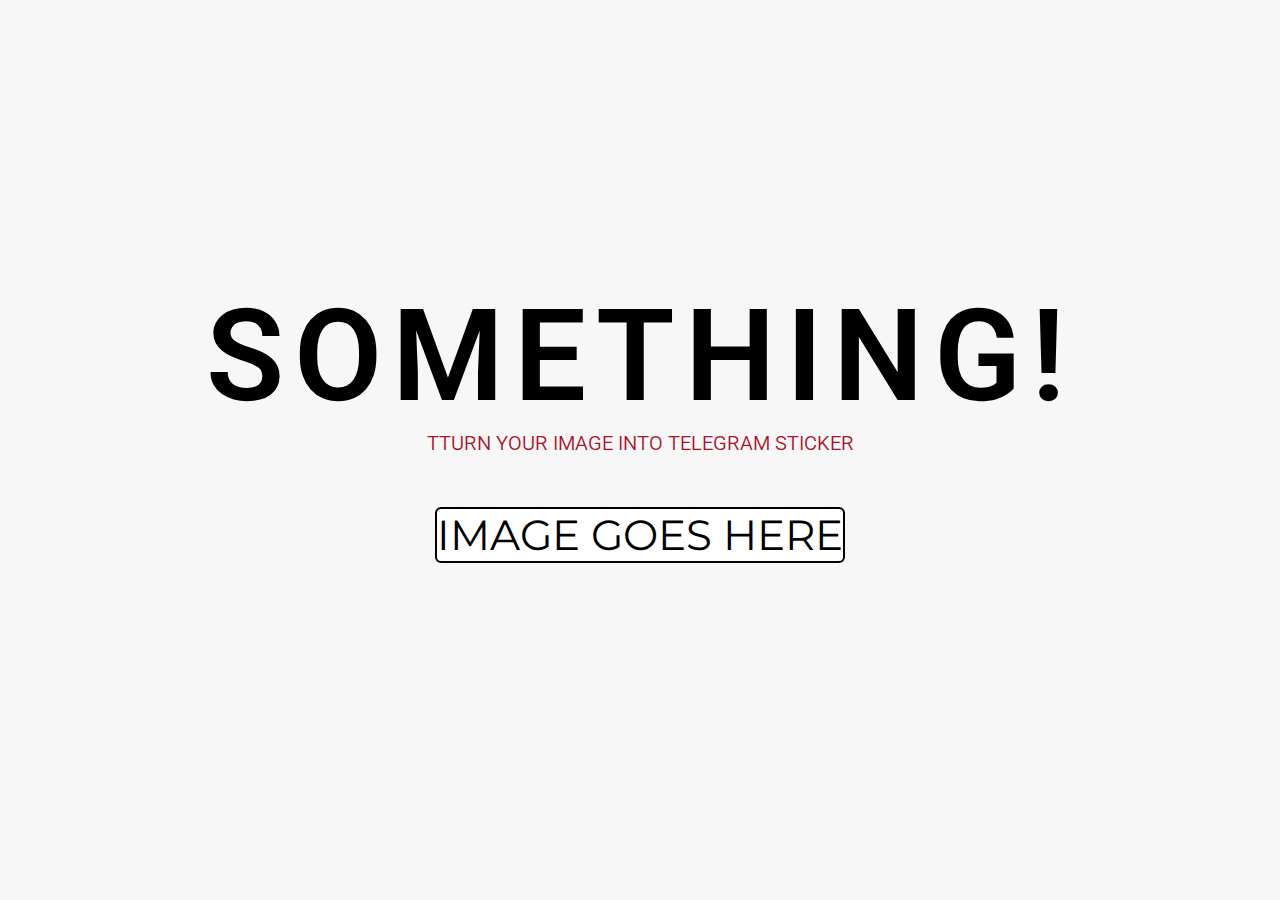
==== src/main/webapp/index.html @ 9a869ed6 "initial commit" ====
<!DOCTYPE html>
<html lang="en">
  <head>
    <meta charset="UTF-8">
    <title>SOMETHING</title>
    <link rel="stylesheet" href="https://fonts.googleapis.com/css2?family=Montserrat:wght@500&family=Raleway&family=Roboto:wght@300&display=swap">
    <link rel="stylesheet" href="style.css">
    <script src="script.js"></script>
  </head>
  <body>
    <div class="center">
      <div id="area">
        <span>S</span>
        <span>O</span>
        <span>M</span>
        <span>E</span>
        <span>T</span>
        <span>H</span>
        <span>I</span>
        <span>N</span>
        <span>G</span>
        <span>!</span>
        <img id="image-output"></img>
        <p class="description">TTURN YOUR IMAGE INTO TELEGRAM STICKER</p>
        <div id="elements-area">
          <label id="image-input-label" for="image-input" class="base-button">IMAGE GOES HERE</label>
        </div>
        <input type="file" name="image" id="image-input" accept=".png">
      </div>
    </div>
  </body>
</html>
---- src/main/webapp/style.css ----
* {
    padding: 0;
    margin: 0;
    box-sizing: border-box;
}

body {
    width: 100%;
    height: 100vh;
    display: flex;
    justify-content: center;
    align-items: center;
    font-family: 'Roboto', sans-serif;
    font-size: 42px;
    background: #f7f7f7;
    text-align: center !important;
}

span {
    font-weight: 600;
    font-size: 10vw;
}

span:hover {
    margin: 0 15px;
    line-height: .7;
    text-shadow: 0 0 2px rgba(0, 0, 0, .45);
    color: #ab1128;
    animation: span 3s ease-in 1 alternate;
    font-weight: 600;
}

.main {
    display: flex;
    justify-content: center;
    align-items: flex-start;
}

@keyframes span {
    0%,30%{ margin: 0 15px; }
    70%,100%{ margin: 0 5px; }
}

.description {
    font-family: 'Roboto', sans-serif;
    font-weight: 350;
    font-size: 20px;
    margin-bottom: 5vh;
    color: #ab1128;
    text-align: center;
}

.base-button {
    font-family: 'Montserrat', sans-serif;
    color: #ab1128;
    background-color: white;
    border-radius: 6px;
    transition-duration: 0.4s;
    box-sizing: border-box;
}

.output-image {
    max-width: 30%;
    max-height: 30%;
}

#download-image-button {
    padding-top: 1.5vh;
    padding-bottom: 1.5vh;
    padding-right: 3vw;
    padding-left: 3vw;
    border: 2px solid #ab1128;
    text-decoration: none;
    font-size: 0.2em;
}

#elements-area {
    padding-top: 1vh;
    padding-bottom: 1vh;
    padding-right: 3vw;
    padding-left: 3vw;
}

#load-image-button:active {
    background-color: #ab1128;
    color: #f7f7f7;
}

#image-input-label {
    height: 2vh;
    color: black;
    border: 2px solid black;
}

#image-input-label:hover {
    background-color: black;
    color: white;
}

#image-input {
    visibility: hidden;
}
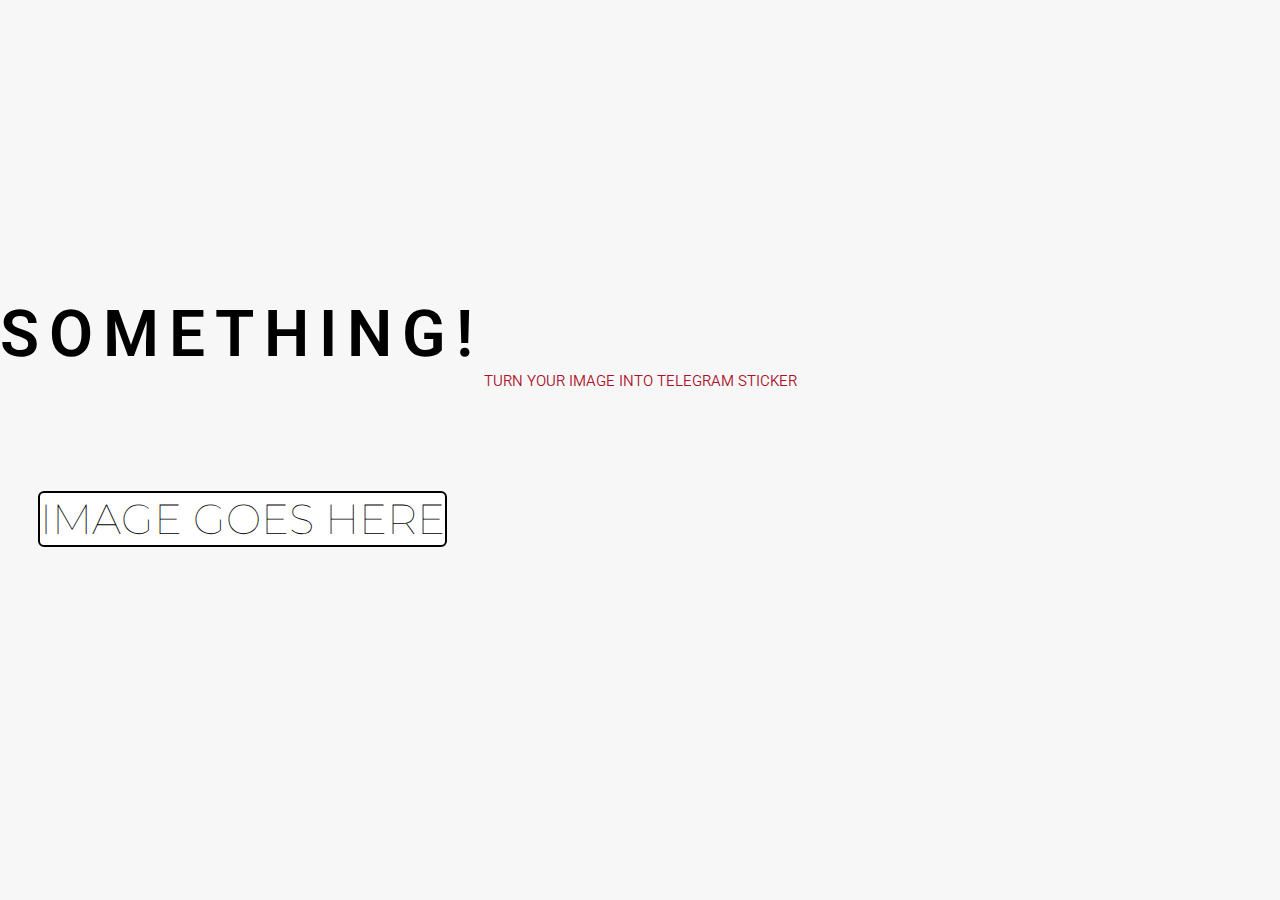
==== commit 1b65f227: "change layout" ====
--- a/src/main/webapp/index.html
+++ b/src/main/webapp/index.html
@@ -4,12 +4,13 @@
     <meta charset="UTF-8">
     <title>SOMETHING</title>
     <link rel="stylesheet" href="https://fonts.googleapis.com/css2?family=Montserrat:wght@500&family=Raleway&family=Roboto:wght@300&display=swap">
+    <link href="https://cdn.jsdelivr.net/npm/bootstrap@5.0.0-beta1/dist/css/bootstrap.min.css" rel="stylesheet" integrity="sha384-giJF6kkoqNQ00vy+HMDP7azOuL0xtbfIcaT9wjKHr8RbDVddVHyTfAAsrekwKmP1" crossorigin="anonymous">
     <link rel="stylesheet" href="style.css">
     <script src="script.js"></script>
   </head>
   <body>
-    <div class="center">
-      <div id="area">
+    <div class="row">
+      <div id="area" class="col-6">
         <span>S</span>
         <span>O</span>
         <span>M</span>
@@ -20,12 +21,15 @@
         <span>N</span>
         <span>G</span>
         <span>!</span>
-        <img id="image-output"></img>
-        <p class="description">TTURN YOUR IMAGE INTO TELEGRAM STICKER</p>
+        <p class="description">TURN YOUR IMAGE INTO TELEGRAM STICKER</p>
+        <img id="stock-image"/>
+        <input type="file" name="image" id="image-input" accept=".png">
+      </div>
+      <div class="col-6">
         <div id="elements-area">
           <label id="image-input-label" for="image-input" class="base-button">IMAGE GOES HERE</label>
         </div>
-        <input type="file" name="image" id="image-input" accept=".png">
+        <img id="image-output"/>
       </div>
     </div>
   </body>
--- a/src/main/webapp/style.css
+++ b/src/main/webapp/style.css
@@ -13,25 +13,24 @@
     font-family: 'Roboto', sans-serif;
     font-size: 42px;
     background: #f7f7f7;
-    text-align: center !important;
 }
 
 span {
     font-weight: 600;
-    font-size: 10vw;
+    font-size: 5vw;
 }
 
 span:hover {
-    margin: 0 15px;
+    margin: 0 10px;
     line-height: .7;
     text-shadow: 0 0 2px rgba(0, 0, 0, .45);
     color: #ab1128;
     animation: span 3s ease-in 1 alternate;
-    font-weight: 600;
+    font-weight: 300;
 }
 
 .main {
-    display: flex;
+    /*display: flex;*/
     justify-content: center;
     align-items: flex-start;
 }
@@ -41,10 +40,18 @@
     70%,100%{ margin: 0 5px; }
 }
 
+.row {
+    width: 100vw !important;
+}
+
+#area {
+    text-align: left;
+}
+
 .description {
     font-family: 'Roboto', sans-serif;
     font-weight: 350;
-    font-size: 20px;
+    font-size: 15px;
     margin-bottom: 5vh;
     color: #ab1128;
     text-align: center;
@@ -69,9 +76,9 @@
     padding-bottom: 1.5vh;
     padding-right: 3vw;
     padding-left: 3vw;
-    border: 2px solid #ab1128;
+    border: 2px solid white;
     text-decoration: none;
-    font-size: 0.2em;
+    font-size: 0.1em;
 }
 
 #elements-area {
@@ -87,14 +94,14 @@
 }
 
 #image-input-label {
-    height: 2vh;
     color: black;
-    border: 2px solid black;
+    font-weight: 100 !important;
+    border: 2px solid black !important;
 }
 
 #image-input-label:hover {
     background-color: black;
-    color: white;
+    color: #f7f7f7 !important;
 }
 
 #image-input {
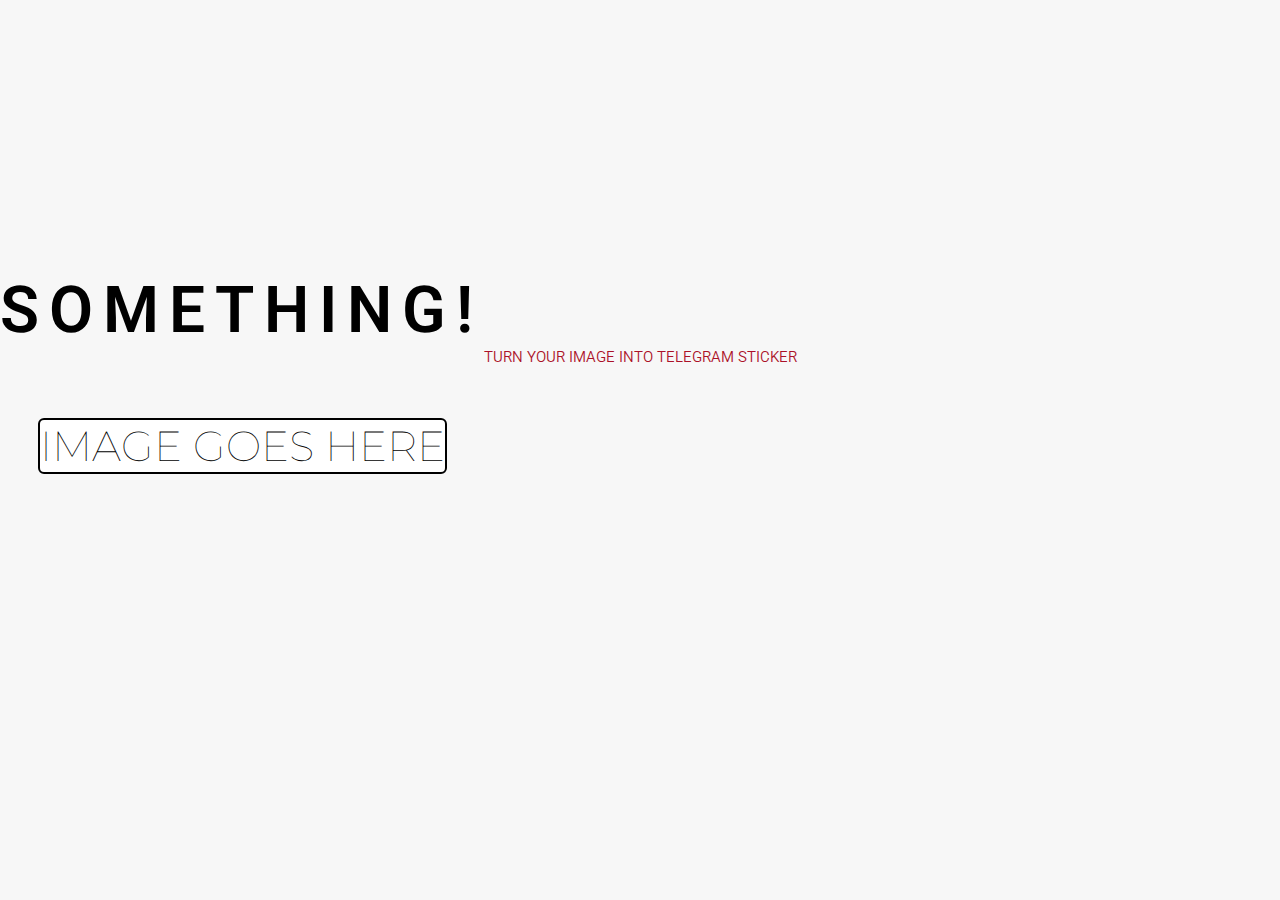
==== commit 2a77080e: "add download button" ====
--- a/src/main/webapp/index.html
+++ b/src/main/webapp/index.html
@@ -22,14 +22,17 @@
         <span>G</span>
         <span>!</span>
         <p class="description">TURN YOUR IMAGE INTO TELEGRAM STICKER</p>
-        <img id="stock-image"/>
+        <div id="elements-area">
+          <label id="image-input-label" for="image-input" class="base-button">IMAGE GOES HERE</label>
+        </div>
         <input type="file" name="image" id="image-input" accept=".png">
       </div>
       <div class="col-6">
-        <div id="elements-area">
-          <label id="image-input-label" for="image-input" class="base-button">IMAGE GOES HERE</label>
+        <div id="output-area">
+          <img id="image-output"/>
+          <br>
+          <a id="download-image-button"></a>
         </div>
-        <img id="image-output"/>
       </div>
     </div>
   </body>
--- a/src/main/webapp/style.css
+++ b/src/main/webapp/style.css
@@ -76,9 +76,8 @@
     padding-bottom: 1.5vh;
     padding-right: 3vw;
     padding-left: 3vw;
-    border: 2px solid white;
     text-decoration: none;
-    font-size: 0.1em;
+    font-size: 20px;
 }
 
 #elements-area {
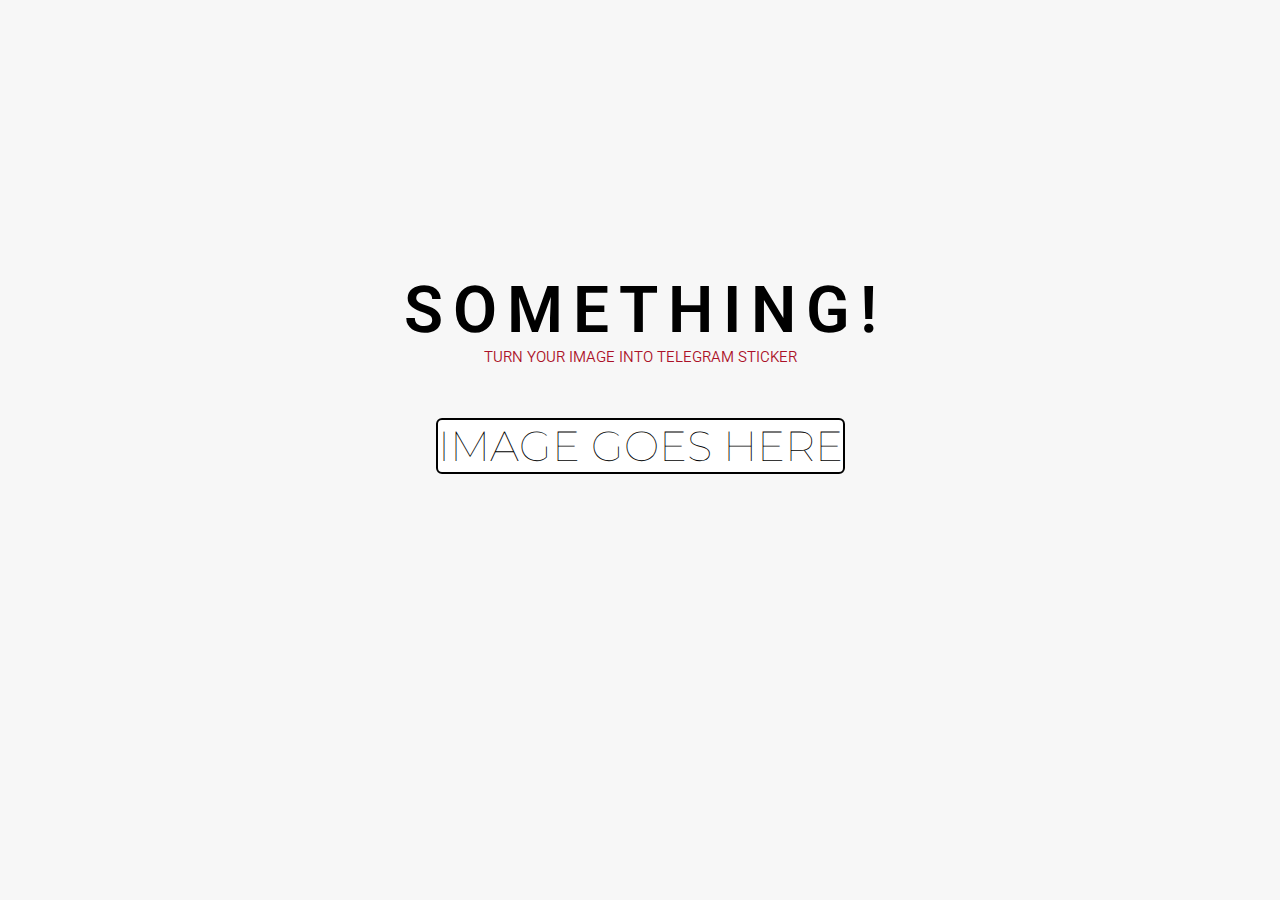
==== commit 14198333: "change layout" ====
--- a/src/main/webapp/index.html
+++ b/src/main/webapp/index.html
@@ -10,7 +10,7 @@
   </head>
   <body>
     <div class="row">
-      <div id="area" class="col-6">
+      <div id="area" class="col-12">
         <span>S</span>
         <span>O</span>
         <span>M</span>
@@ -27,7 +27,7 @@
         </div>
         <input type="file" name="image" id="image-input" accept=".png">
       </div>
-      <div class="col-6">
+      <div class="col-12">
         <div id="output-area">
           <img id="image-output"/>
           <br>
--- a/src/main/webapp/style.css
+++ b/src/main/webapp/style.css
@@ -30,7 +30,7 @@
 }
 
 .main {
-    /*display: flex;*/
+    display: flex;
     justify-content: center;
     align-items: flex-start;
 }
@@ -45,7 +45,7 @@
 }
 
 #area {
-    text-align: left;
+    text-align: center;
 }
 
 .description {
@@ -64,11 +64,6 @@
     border-radius: 6px;
     transition-duration: 0.4s;
     box-sizing: border-box;
-}
-
-.output-image {
-    max-width: 30%;
-    max-height: 30%;
 }
 
 #download-image-button {
@@ -105,4 +100,13 @@
 
 #image-input {
     visibility: hidden;
+}
+
+#image-output {
+    max-height: min(20vh, 20vw);
+    max-width: min(20vh, 20vw);
+}
+
+#output-area {
+    text-align: center;
 }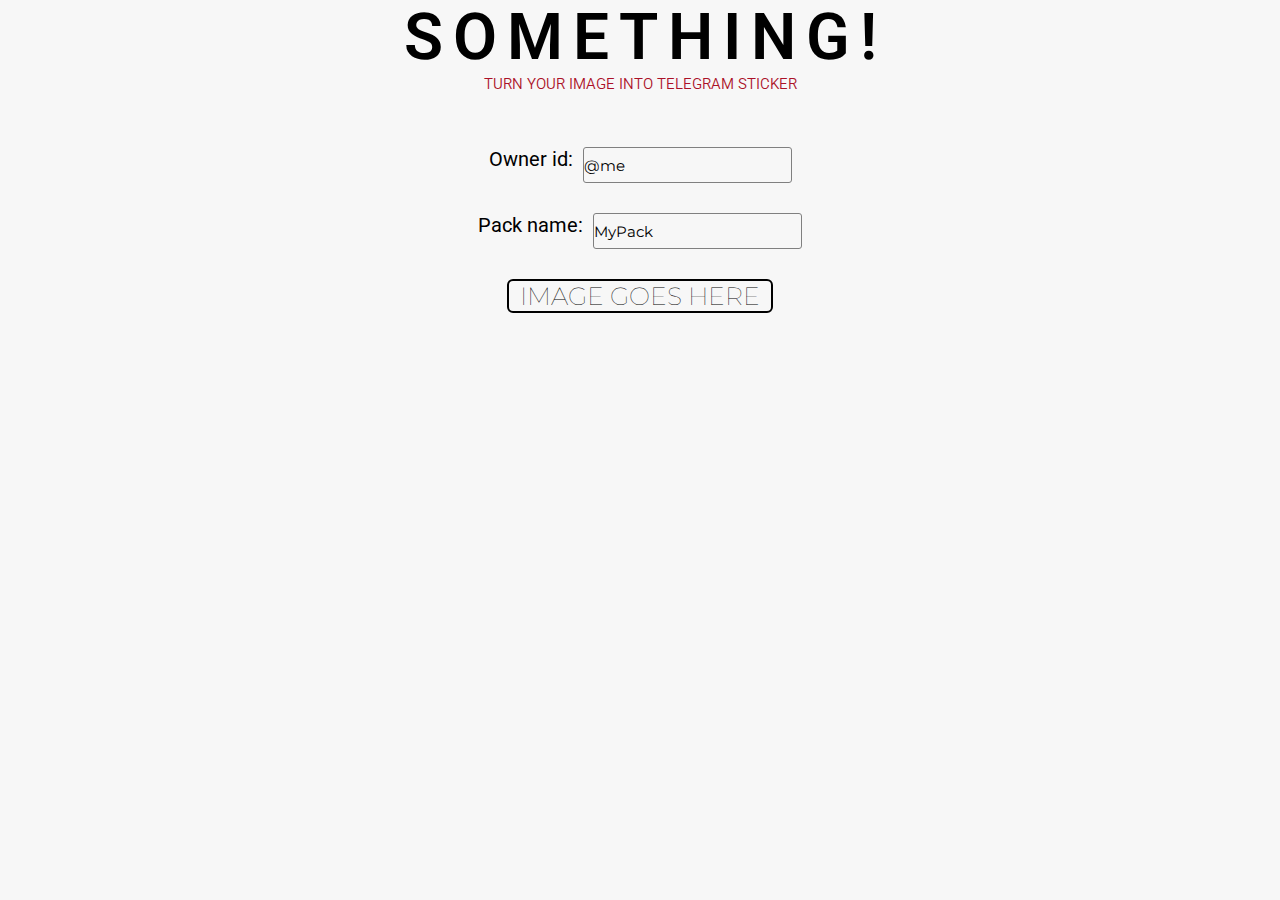
==== commit 824c4182: "fix" ====
--- a/src/main/webapp/index.html
+++ b/src/main/webapp/index.html
@@ -23,9 +23,20 @@
         <span>!</span>
         <p class="description">TURN YOUR IMAGE INTO TELEGRAM STICKER</p>
         <div id="elements-area">
-          <label id="image-input-label" for="image-input" class="base-button">IMAGE GOES HERE</label>
+          <form class="form">
+            <label id="owner-input-label" class="txt-input">
+              Owner id:
+              <input type="text" id="owner-input" value="@me" class="txt-field">
+            </label>
+            <label id="pack-input-label" for="pack-input" class="txt-input">
+              Pack name:
+              <input type="text" id="pack-input" value="MyPack" class="txt-field">
+            </label>
+            <label id="image-input-label" for="image-input" class="base-button" >IMAGE GOES HERE</label>
+            <input type="file" name="image" id="image-input" value="image.png" accept=".png">
+          </form>
+
         </div>
-        <input type="file" name="image" id="image-input" accept=".png">
       </div>
       <div class="col-12">
         <div id="output-area">
--- a/src/main/webapp/style.css
+++ b/src/main/webapp/style.css
@@ -6,7 +6,7 @@
 
 body {
     width: 100%;
-    height: 100vh;
+    /*height: 100vh;*/
     display: flex;
     justify-content: center;
     align-items: center;
@@ -29,10 +29,11 @@
     font-weight: 300;
 }
 
-.main {
+.form {
     display: flex;
-    justify-content: center;
-    align-items: flex-start;
+    flex-direction: column;
+    /*justify-content: center;*/
+    align-items: center;
 }
 
 @keyframes span {
@@ -64,6 +65,32 @@
     border-radius: 6px;
     transition-duration: 0.4s;
     box-sizing: border-box;
+    font-size: 25px;
+}
+
+.txt-input {
+    display: flex;
+    justify-content: space-between;
+    font-family: 'Roboto', sans-serif;
+    font-size: 20px;
+    margin-bottom: 30px;
+}
+
+.txt-field {
+    font-family: 'Montserrat', sans-serif;
+    height: max(4vh, 25px);
+    font-size: 15px;
+    background-color: #f7f7f7;
+    margin-left: 10px;
+
+    border: thin solid gray;
+    border-radius: 3px;
+}
+
+.txt-field:focus {
+    /*border: 2px solid red;*/
+    border-color: #ab1128;
+    color: #ab1128;
 }
 
 #download-image-button {
@@ -89,8 +116,10 @@
 
 #image-input-label {
     color: black;
+    background-color: #f7f7f7;
     font-weight: 100 !important;
     border: 2px solid black !important;
+    padding: 0 11px;
 }
 
 #image-input-label:hover {
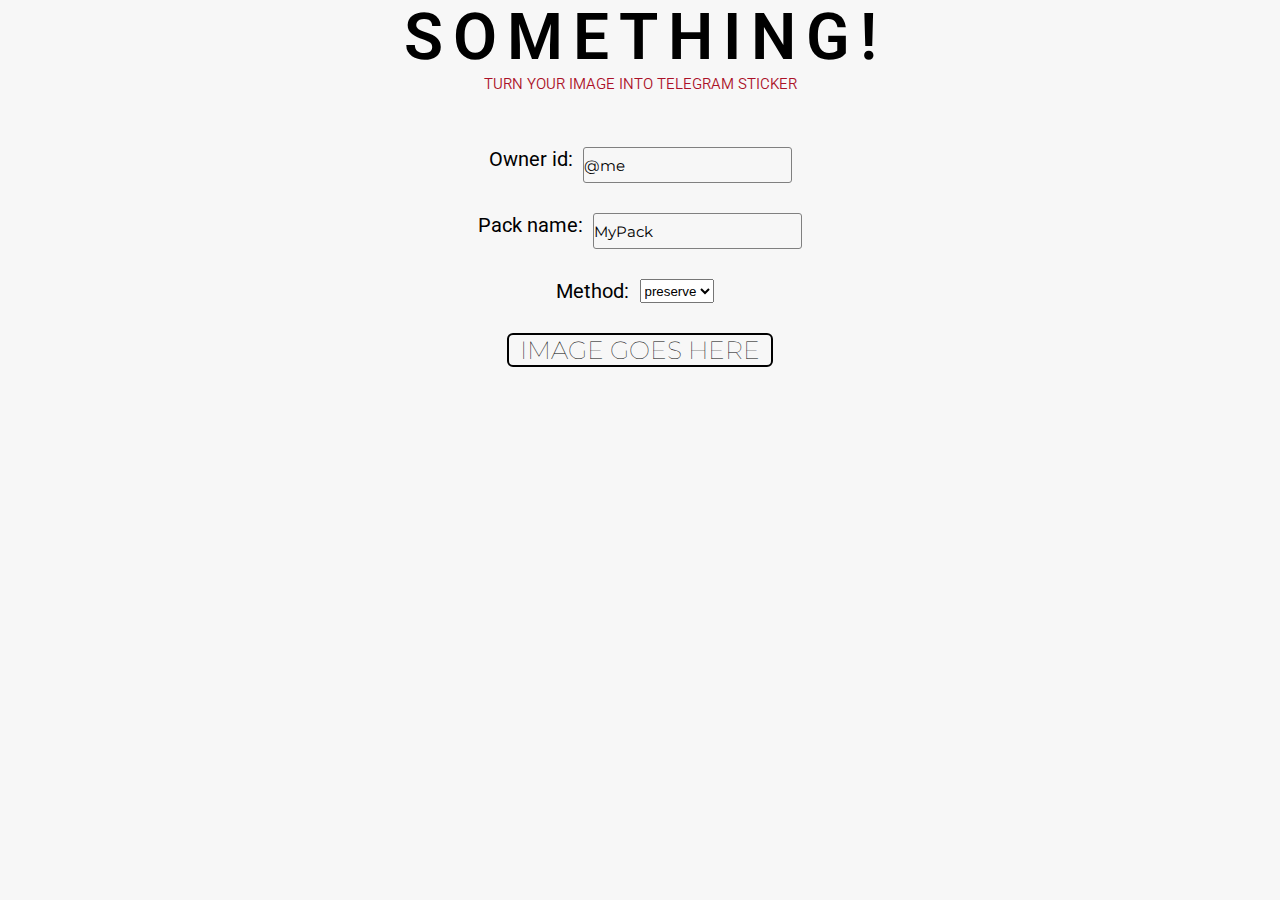
==== commit 1eb4a685: "add different methods" ====
--- a/src/main/webapp/index.html
+++ b/src/main/webapp/index.html
@@ -32,6 +32,15 @@
               Pack name:
               <input type="text" id="pack-input" value="MyPack" class="txt-field">
             </label>
+            <label class="txt-input">
+              Method:
+              <select id="method-input">
+                <option value="PRESERVE_DIM">preserve</option>
+                <option value="SQUARE">square</option>
+                <option value="SQUEEZE">squeeze</option>
+              </select>
+            </label>
+
             <label id="image-input-label" for="image-input" class="base-button" >IMAGE GOES HERE</label>
             <input type="file" name="image" id="image-input" value="image.png" accept=".png">
           </form>
--- a/src/main/webapp/style.css
+++ b/src/main/webapp/style.css
@@ -6,7 +6,6 @@
 
 body {
     width: 100%;
-    /*height: 100vh;*/
     display: flex;
     justify-content: center;
     align-items: center;
@@ -138,4 +137,8 @@
 
 #output-area {
     text-align: center;
+}
+
+#method-input {
+    margin: 0 11px;
 }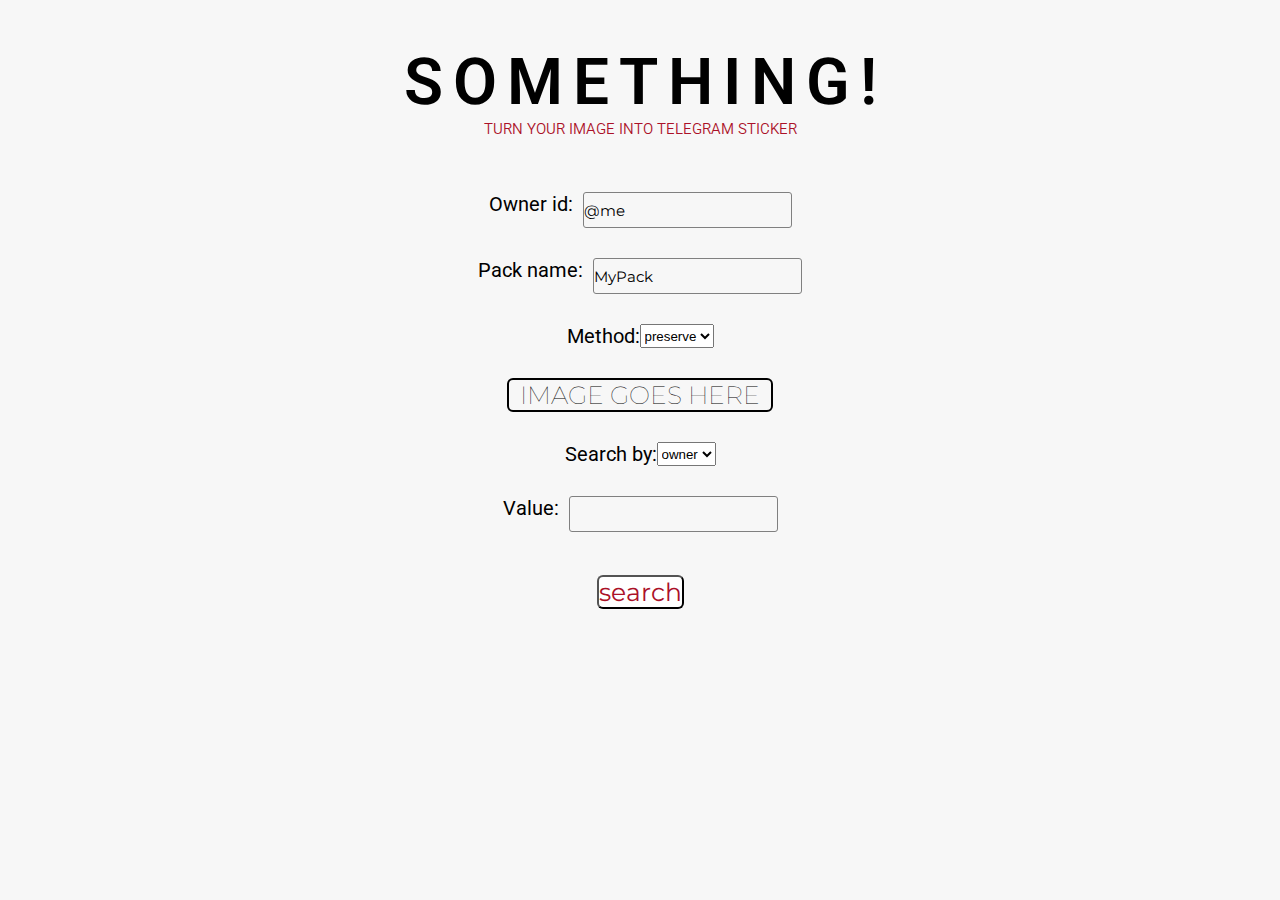
==== commit a0ac368d: "add search" ====
--- a/src/main/webapp/index.html
+++ b/src/main/webapp/index.html
@@ -1,12 +1,13 @@
 <!DOCTYPE html>
 <html lang="en">
   <head>
-    <meta charset="UTF-8">
     <title>SOMETHING</title>
+    <meta http-equiv="Content-Type" content="text/html; charset=UTF-8"/>
     <link rel="stylesheet" href="https://fonts.googleapis.com/css2?family=Montserrat:wght@500&family=Raleway&family=Roboto:wght@300&display=swap">
-    <link href="https://cdn.jsdelivr.net/npm/bootstrap@5.0.0-beta1/dist/css/bootstrap.min.css" rel="stylesheet" integrity="sha384-giJF6kkoqNQ00vy+HMDP7azOuL0xtbfIcaT9wjKHr8RbDVddVHyTfAAsrekwKmP1" crossorigin="anonymous">
-    <link rel="stylesheet" href="style.css">
-    <script src="script.js"></script>
+    <link href="https://cdn.jsdelivr.net/npm/bootstrap@5.0.0-beta1/dist/css/bootstrap.min.css" rel="stylesheet"
+          integrity="sha384-giJF6kkoqNQ00vy+HMDP7azOuL0xtbfIcaT9wjKHr8RbDVddVHyTfAAsrekwKmP1" crossorigin="anonymous">
+    <link rel="stylesheet" href="static/style.css">
+    <script src="static/script.js"></script>
   </head>
   <body>
     <div class="row">
@@ -22,37 +23,55 @@
         <span>G</span>
         <span>!</span>
         <p class="description">TURN YOUR IMAGE INTO TELEGRAM STICKER</p>
-        <div id="elements-area">
-          <form class="form">
-            <label id="owner-input-label" class="txt-input">
-              Owner id:
-              <input type="text" id="owner-input" value="@me" class="txt-field">
-            </label>
-            <label id="pack-input-label" for="pack-input" class="txt-input">
-              Pack name:
-              <input type="text" id="pack-input" value="MyPack" class="txt-field">
-            </label>
-            <label class="txt-input">
-              Method:
-              <select id="method-input">
-                <option value="PRESERVE_DIM">preserve</option>
-                <option value="SQUARE">square</option>
-                <option value="SQUEEZE">squeeze</option>
-              </select>
-            </label>
-
-            <label id="image-input-label" for="image-input" class="base-button" >IMAGE GOES HERE</label>
-            <input type="file" name="image" id="image-input" value="image.png" accept=".png">
-          </form>
-
+        <div class="row">
+          <div class="col-6">
+            <div id="elements-area">
+              <form class="form">
+                <label id="owner-input-label" class="txt-input">
+                  Owner id:
+                  <input type="text" id="owner-input" value="@me" class="txt-field">
+                </label>
+                <label id="pack-input-label" for="pack-input" class="txt-input">
+                  Pack name:
+                  <input type="text" id="pack-input" value="MyPack" class="txt-field">
+                </label>
+                <label class="txt-input">
+                  Method:
+                  <select id="process-method-input">
+                    <option value="PRESERVE_DIM">preserve</option>
+                    <option value="SQUARE">square</option>
+                    <option value="SQUEEZE">squeeze</option>
+                  </select>
+                </label>
+                <label id="image-input-label" for="image-input" class="base-button" >IMAGE GOES HERE</label>
+                <input type="file" name="image" id="image-input" value="image.png" accept=".png">
+              </form>
+            </div>
+          </div>
+          <div class="col-6">
+            <form class="form">
+              <label class="txt-input">
+                Search by:
+                <select id="search-method-input">
+                  <option value="OWNER">owner</option>
+                  <option value="PACK">pack</option>
+                </select>
+              </label>
+              <label id="value-input-label" class="txt-input">
+                Value:
+                <input type="text" id="value-input" class="txt-field">
+              </label>
+            </form>
+            <button id="submit-search-data" class="base-button" onclick="return false;">search</button>
+          </div>
         </div>
-      </div>
       <div class="col-12">
         <div id="output-area">
           <img id="image-output"/>
           <br>
-          <a id="download-image-button"></a>
+          <a id="download-image-button" class="link"></a>
         </div>
+      </div>
       </div>
     </div>
   </body>
--- a/src/main/webapp/static/style.css
+++ b/src/main/webapp/static/style.css
@@ -0,0 +1,145 @@
+* {
+    padding: 0;
+    margin: 0;
+    box-sizing: border-box;
+}
+
+body {
+    padding-top: 5vh;
+    width: 100%;
+    display: flex;
+    justify-content: center;
+    align-items: center;
+    font-family: 'Roboto', sans-serif;
+    font-size: 42px;
+    background: #f7f7f7;
+}
+
+span {
+    font-weight: 600;
+    font-size: 5vw;
+}
+
+span:hover {
+    margin: 0 10px;
+    line-height: .7;
+    text-shadow: 0 0 2px rgba(0, 0, 0, .45);
+    color: #ab1128;
+    animation: span 3s ease-in 1 alternate;
+    font-weight: 300;
+}
+
+.form {
+    display: flex;
+    flex-direction: column;
+    /*justify-content: center;*/
+    align-items: center;
+}
+
+@keyframes span {
+    0%,30%{ margin: 0 15px; }
+    70%,100%{ margin: 0 5px; }
+}
+
+.row {
+    width: 100vw !important;
+}
+
+#area {
+    text-align: center;
+}
+
+.description {
+    font-family: 'Roboto', sans-serif;
+    font-weight: 350;
+    font-size: 15px;
+    margin-bottom: 5vh;
+    color: #ab1128;
+    text-align: center;
+}
+
+.base-button {
+    font-family: 'Montserrat', sans-serif;
+    color: #ab1128;
+    background-color: white;
+    border-radius: 6px;
+    transition-duration: 0.4s;
+    box-sizing: border-box;
+    font-size: 25px;
+}
+
+.txt-input {
+    display: flex;
+    justify-content: space-between;
+    font-family: 'Roboto', sans-serif;
+    font-size: 20px;
+    margin-bottom: 30px;
+}
+
+.txt-field {
+    font-family: 'Montserrat', sans-serif;
+    height: max(4vh, 25px);
+    font-size: 15px;
+    background-color: #f7f7f7;
+    margin-left: 10px;
+
+    border: thin solid gray;
+    border-radius: 3px;
+}
+
+.txt-field:focus {
+    /*border: 2px solid red;*/
+    border-color: #ab1128;
+    color: #ab1128;
+}
+
+#download-image-button {
+    padding-top: 1.5vh;
+    padding-bottom: 1.5vh;
+    padding-right: 3vw;
+    padding-left: 3vw;
+    text-decoration: none;
+    font-size: 20px;
+}
+
+#elements-area {
+    padding-top: 1vh;
+    padding-bottom: 1vh;
+    padding-right: 3vw;
+    padding-left: 3vw;
+}
+
+#load-image-button:active {
+    background-color: #ab1128;
+    color: #f7f7f7;
+}
+
+#image-input-label {
+    color: black;
+    background-color: #f7f7f7;
+    font-weight: 100 !important;
+    border: 2px solid black !important;
+    padding: 0 11px;
+}
+
+#image-input-label:hover {
+    background-color: black;
+    color: #f7f7f7 !important;
+}
+
+#image-input {
+    visibility: hidden;
+}
+
+#image-output {
+    max-height: min(20vh, 20vw);
+    max-width: min(20vh, 20vw);
+}
+
+#output-area {
+    text-align: center;
+}
+
+#method-input {
+    margin: 0 11px;
+}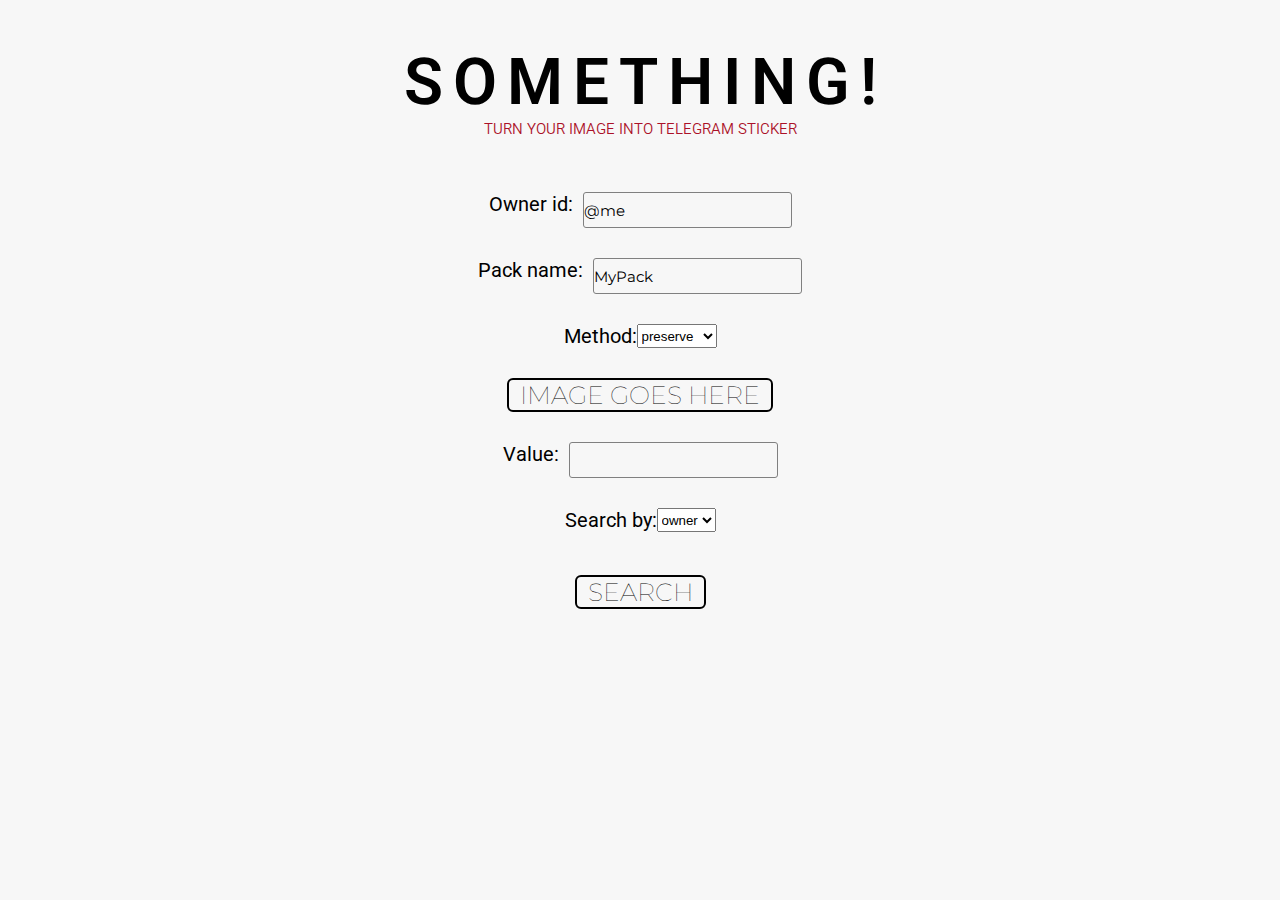
==== commit c4fbca87: "add subimage handler" ====
--- a/src/main/webapp/index.html
+++ b/src/main/webapp/index.html
@@ -41,15 +41,20 @@
                     <option value="PRESERVE_DIM">preserve</option>
                     <option value="SQUARE">square</option>
                     <option value="SQUEEZE">squeeze</option>
+                    <option value="SUBIMAGE">subimage</option>
                   </select>
                 </label>
-                <label id="image-input-label" for="image-input" class="base-button" >IMAGE GOES HERE</label>
+                <label id="image-input-label" for="image-input" class="base-button input-button" >IMAGE GOES HERE</label>
                 <input type="file" name="image" id="image-input" value="image.png" accept=".png">
               </form>
             </div>
           </div>
           <div class="col-6">
             <form class="form">
+              <label id="value-input-label" class="txt-input">
+                Value:
+                <input type="text" id="value-input" class="txt-field">
+              </label>
               <label class="txt-input">
                 Search by:
                 <select id="search-method-input">
@@ -57,12 +62,8 @@
                   <option value="PACK">pack</option>
                 </select>
               </label>
-              <label id="value-input-label" class="txt-input">
-                Value:
-                <input type="text" id="value-input" class="txt-field">
-              </label>
             </form>
-            <button id="submit-search-data" class="base-button" onclick="return false;">search</button>
+            <button id="submit-search-data" class="base-button input-button" onclick="return false;">SEARCH</button>
           </div>
         </div>
       <div class="col-12">
--- a/src/main/webapp/static/style.css
+++ b/src/main/webapp/static/style.css
@@ -114,7 +114,7 @@
     color: #f7f7f7;
 }
 
-#image-input-label {
+.input-button {
     color: black;
     background-color: #f7f7f7;
     font-weight: 100 !important;
@@ -122,7 +122,7 @@
     padding: 0 11px;
 }
 
-#image-input-label:hover {
+.input-button:hover {
     background-color: black;
     color: #f7f7f7 !important;
 }
